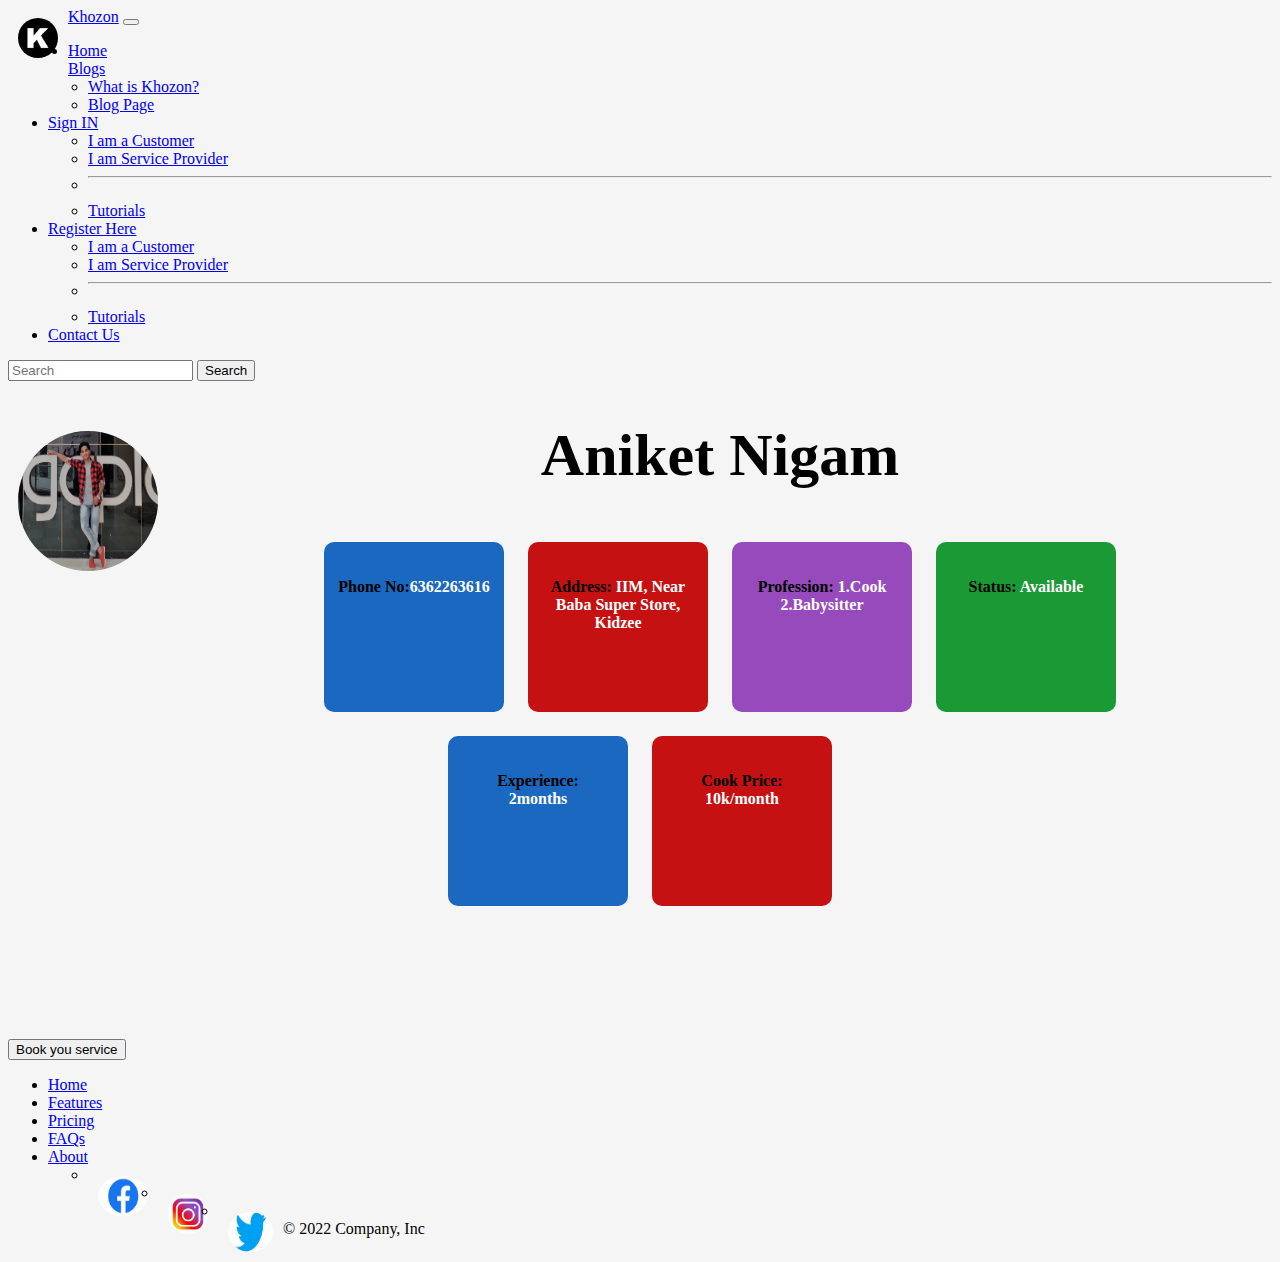
==== dashboard.html @ 0bc5cefd "dashboard prepared" ====
<!DOCTYPE html>
<html lang="en">

<head>
    <meta charset="utf-8" />
    <meta name="viewport" content="width=device-width, initial-scale=1" />
    <title>Dashboard</title>
    <link href="https://cdn.jsdelivr.net/npm/bootstrap@5.2.1/dist/css/bootstrap.min.css" rel="stylesheet"
        integrity="sha384-iYQeCzEYFbKjA/T2uDLTpkwGzCiq6soy8tYaI1GyVh/UjpbCx/TYkiZhlZB6+fzT" crossorigin="anonymous" />
    <style>
        body {
            background-color: rgb(245, 245, 246);
        }

        .image:hover {
            transform: scale(1.5);
            transition: 0.5s;
        }

        img {
            width: 140px;
            height: 140px;
            border-radius: 100%;
            padding: 10px;
            float: left;
        }

        h1 {
            font-size: 60px;
        }

        .main {
            height: 25
            vh;
            border-radius: 2px;
            display: flex;
            justify-content: center;
            flex-wrap: wrap;

        }

        .main1 {
            height: 35vh;
            border-radius: 2px;
            display: flex;
            justify-content: center;
            flex-wrap: wrap;

        }

        .item1 {
            width: 170px;
            height: 145px;
            background-color: rgb(27, 104, 192);
            margin: 12px;
            border-radius: 10px;
            color: white;
            font-weight: bolder;
            padding: 5px;
            padding-top: 20px;
            text-align: center;
            align-items: center;
        }

        .item2 {
            width: 170px;
            height: 145px;
            background-color: rgb(197, 17, 17);
            margin: 12px;
            border-radius: 10px;
            color: white;
            font-weight: bolder;
            padding: 5px;
            padding-top: 20px;
            text-align: center;
            align-items: center;
        }

        .item3 {
            width: 170px;
            height: 145px;
            background-color: rgb(150, 74, 188);
            margin: 12px;
            border-radius: 10px;
            color: white;
            font-weight: bolder;
            padding: 5px;
            padding-top: 20px;
            text-align: center;
            align-items: center;
        }

        .item4 {
            width: 170px;
            height: 145px;
            background-color: rgb(26, 153, 52);
            margin: 12px;
            border-radius: 10px;
            color: white;
            font-weight: bolder;
            padding: 5px;
            padding-top: 20px;
            text-align: center;
            align-items: center;
        }
        b{
            color: black;
        }
    </style>
</head>

<body>
    <script src="https://cdn.jsdelivr.net/npm/bootstrap@5.2.1/dist/js/bootstrap.bundle.min.js"
        integrity="sha384-u1OknCvxWvY5kfmNBILK2hRnQC3Pr17a+RTT6rIHI7NnikvbZlHgTPOOmMi466C8"
        crossorigin="anonymous"></script>
    <nav class="navbar navbar-expand-lg bg-dark navbar-dark">
        <div class="container-fluid">
            <img src="img/k.png" alt="" style="width: 40px; height:40px; border-radius:100%">
            <a class="navbar-brand" href="#">Khozon</a>
            <button class="navbar-toggler" type="button" data-bs-toggle="collapse"
                data-bs-target="#navbarSupportedContent" aria-controls="navbarSupportedContent" aria-expanded="false"
                aria-label="Toggle navigation">
                <span class="navbar-toggler-icon"></span>
            </button>
            <div class="collapse navbar-collapse" id="navbarSupportedContent">
                <ul class="navbar-nav me-auto mb-2 mb-lg-0">
                    <li class="nav-item">
                        <a class="nav-link " aria-current="page" href="index.html">Home</a>
                    </li>
                    <a class="nav-link dropdown-toggle" href="#" role="button" data-bs-toggle="dropdown"
                        aria-expanded="false">
                        Blogs
                    </a>
                    <ul class="dropdown-menu ">
                        <li><a class="dropdown-item" href="https://youtu.be/FncLzsoD4IM" target="_blank"> What is
                                Khozon?</a></li>
                        <li><a class="dropdown-item active" href="blogpage.html">Blog Page</a></li>
                    </ul>
                    </li>

                    <li class="nav-item dropdown">
                        <a class="nav-link dropdown-toggle" href="#" role="button" data-bs-toggle="dropdown"
                            aria-expanded="false">
                            Sign IN
                        </a>
                        <ul class="dropdown-menu">
                            <li><a class="dropdown-item" href="signin.html" target="_blank">I am a Customer</a></li>
                            <li><a class="dropdown-item" href="signinserviceprovider.html">I am Service Provider</a>
                            </li>
                            <li>
                                <hr class="dropdown-divider" />
                            </li>
                            <li>
                                <a class="dropdown-item" href="#">Tutorials</a>
                            </li>
                        </ul>
                    </li>

                    <li class="nav-item dropdown">
                        <a class="nav-link dropdown-toggle" href="#" role="button" data-bs-toggle="dropdown"
                            aria-expanded="false">
                            Register Here
                        </a>
                        <ul class="dropdown-menu">
                            <li><a class="dropdown-item" href="registercustomer.html" target="_blank">I am a
                                    Customer</a></li>
                            <li><a class="dropdown-item " href="registerserviceprovider.html">I am Service Provider</a>
                            </li>
                            <li>
                                <hr class="dropdown-divider" />
                            </li>
                            <li>
                                <a class="dropdown-item " href="#">Tutorials</a>
                            </li>
                        </ul>
                    </li>

                    <li class="nav-item ">
                        <a class="nav-link " aria-current="page" href="contact.html">Contact Us</a>
                    </li>

                </ul>


                <form class="d-flex" role="search">
                    <input class="form-control me-2" type="search" placeholder="Search" aria-label="Search" />
                    <button class="btn btn-outline-success" type="submit">
                        Search
                    </button>

                </form>
            </div>
        </div>
    </nav>
    <!-- nav bar end -->
    <div class="container my-3" style="text-align: center;">
        <img src="img/aniket.jpg" alt="">
        <h1>Aniket Nigam</h1>
    </div>


    <div class="container main my-5">
        <div class="item1 item">
            <p><b>Phone No:</b>6362263616</p>
            <br>
        </div>
        <div class="item2 item">
            <p><b>Address:</b> IIM, Near Baba Super Store, Kidzee</p>
        </div>

        <div class="item3 item">
            <p>
                <b>Profession:</b>
                
                1.Cook
                2.Babysitter
            </p>
        </div>
        <div class="item4 item">
            <p> <b>Status:</b> Available</p>
        </div>
    </div>


    
    <div class="container main1 my-5">
       
        <div class="item1 item">
            <p>   <b>Experience:</b><br> 2months</p>
            <br>
        </div>
        <div class="item2 item">
            <p> <b>Cook Price: </b> <br> 10k/month</p>
        </div>

    </div>

    <div class="d-grid gap-2 col-6 mx-auto">
        <button class="btn btn-primary" type="button">Book you service</button>
      </div>

      <div class=" text-dark">
        <footer class=" py-3 my-4">
          <ul class="nav justify-content-center border-bottom pb-3 mb-3">
            <li class="nav-item"><a href="#" class="nav-link px-2 text-muted">Home</a></li>
            <li class="nav-item"><a href="#" class="nav-link px-2 text-muted">Features</a></li>
            <li class="nav-item"><a href="#" class="nav-link px-2 text-muted">Pricing</a></li>
            <li class="nav-item"><a href="#" class="nav-link px-2 text-muted">FAQs</a></li>
            <li class="nav-item"><a href="#" class="nav-link px-2 text-muted">About</a></li>
            <ul class="nav col-md-4 justify-content-end list-unstyled d-flex">
                <li class="ms-3"><a class="text-muted" href="#"><img src="img/facebook.jfif" alt=""  style="width: 50px; height:40px; border-radius:100%" class="image"></a></li>
                <li class="ms-3"><a class="text-muted " href="https://instagram.com/khoz.on?igshid=YmMyMTA2M2Y="><img src="img/insta.jfif" alt=""  style="width: 40px; height:40px; border-radius:100%" class="image"></a></li>
                <li class="ms-3"><a class="text-muted" href="#"><img src="img/twitter.jfif" alt=""  style="width: 45px; height:40px; border-radius:100%"class="image"></a></li>
              </ul>
            <div class="container">© 2022 Company, Inc</div>
          </ul>
    
        </footer>
      </div>
    </div>



</html>
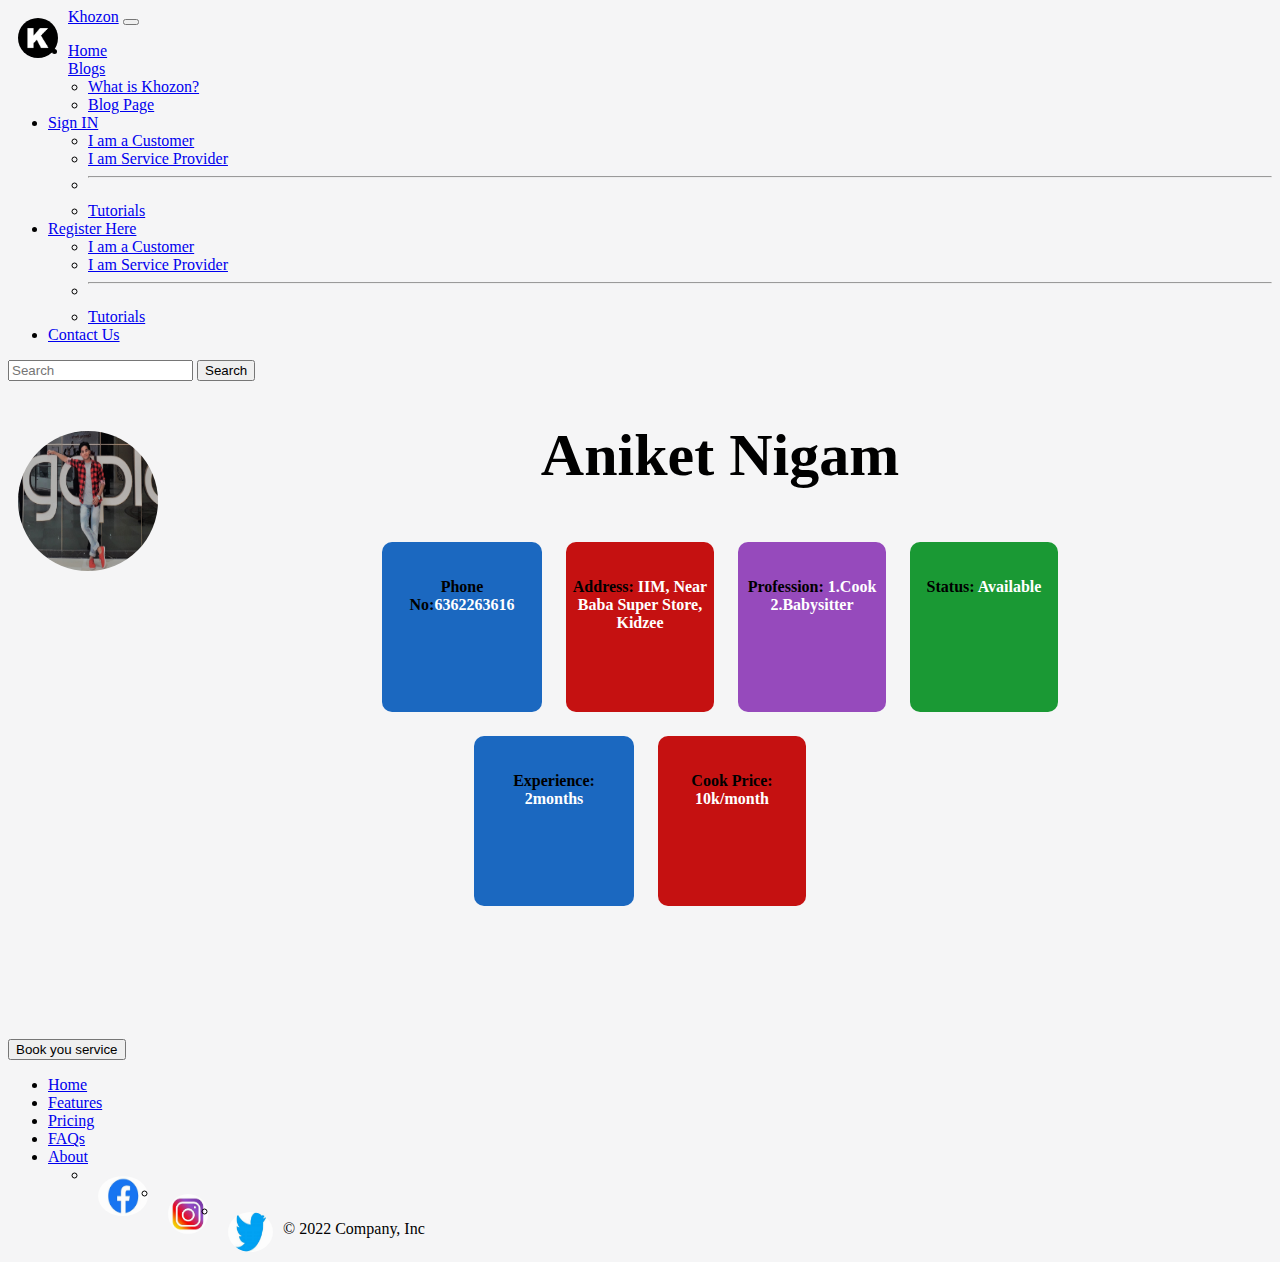
==== commit a3c510ea: "dashboard midified" ====
--- a/dashboard.html
+++ b/dashboard.html
@@ -7,106 +7,7 @@
     <title>Dashboard</title>
     <link href="https://cdn.jsdelivr.net/npm/bootstrap@5.2.1/dist/css/bootstrap.min.css" rel="stylesheet"
         integrity="sha384-iYQeCzEYFbKjA/T2uDLTpkwGzCiq6soy8tYaI1GyVh/UjpbCx/TYkiZhlZB6+fzT" crossorigin="anonymous" />
-    <style>
-        body {
-            background-color: rgb(245, 245, 246);
-        }
-
-        .image:hover {
-            transform: scale(1.5);
-            transition: 0.5s;
-        }
-
-        img {
-            width: 140px;
-            height: 140px;
-            border-radius: 100%;
-            padding: 10px;
-            float: left;
-        }
-
-        h1 {
-            font-size: 60px;
-        }
-
-        .main {
-            height: 25
-            vh;
-            border-radius: 2px;
-            display: flex;
-            justify-content: center;
-            flex-wrap: wrap;
-
-        }
-
-        .main1 {
-            height: 35vh;
-            border-radius: 2px;
-            display: flex;
-            justify-content: center;
-            flex-wrap: wrap;
-
-        }
-
-        .item1 {
-            width: 170px;
-            height: 145px;
-            background-color: rgb(27, 104, 192);
-            margin: 12px;
-            border-radius: 10px;
-            color: white;
-            font-weight: bolder;
-            padding: 5px;
-            padding-top: 20px;
-            text-align: center;
-            align-items: center;
-        }
-
-        .item2 {
-            width: 170px;
-            height: 145px;
-            background-color: rgb(197, 17, 17);
-            margin: 12px;
-            border-radius: 10px;
-            color: white;
-            font-weight: bolder;
-            padding: 5px;
-            padding-top: 20px;
-            text-align: center;
-            align-items: center;
-        }
-
-        .item3 {
-            width: 170px;
-            height: 145px;
-            background-color: rgb(150, 74, 188);
-            margin: 12px;
-            border-radius: 10px;
-            color: white;
-            font-weight: bolder;
-            padding: 5px;
-            padding-top: 20px;
-            text-align: center;
-            align-items: center;
-        }
-
-        .item4 {
-            width: 170px;
-            height: 145px;
-            background-color: rgb(26, 153, 52);
-            margin: 12px;
-            border-radius: 10px;
-            color: white;
-            font-weight: bolder;
-            padding: 5px;
-            padding-top: 20px;
-            text-align: center;
-            align-items: center;
-        }
-        b{
-            color: black;
-        }
-    </style>
+        <link rel="stylesheet" href="dashboard.css">
 </head>
 
 <body>
@@ -193,51 +94,53 @@
         </div>
     </nav>
     <!-- nav bar end -->
-    <div class="container my-3" style="text-align: center;">
-        <img src="img/aniket.jpg" alt="">
-        <h1>Aniket Nigam</h1>
+    <div class="container">
+        <div class="container my-3" style="text-align: center;">
+            <img src="img/aniket.jpg" alt="">
+            <h1>Aniket Nigam</h1>
+        </div>
+    
+    
+        <div class="container main my-5">
+            <div class="item1 item">
+                <p><b>Phone No:</b>6362263616</p>
+                <br>
+            </div>
+            <div class="item2 item">
+                <p><b>Address:</b> IIM, Near Baba Super Store, Kidzee</p>
+            </div>
+    
+            <div class="item3 item">
+                <p>
+                    <b>Profession:</b>
+                    
+                    1.Cook
+                    2.Babysitter
+                </p>
+            </div>
+            <div class="item4 item">
+                <p> <b>Status:</b> Available</p>
+            </div>
+        </div>
+    
+    
+        
+        <div class="container main1 my-5">
+           
+            <div class="item1 item">
+                <p>   <b>Experience:</b><br> 2months</p>
+                <br>
+            </div>
+            <div class="item2 item">
+                <p> <b>Cook Price: </b> <br> 10k/month</p>
+            </div>
+    
+        </div>
+    
+        <div class="d-grid gap-2 col-6 mx-auto">
+            <button class="btn btn-primary" type="button">Book you service</button>
+          </div>
     </div>
-
-
-    <div class="container main my-5">
-        <div class="item1 item">
-            <p><b>Phone No:</b>6362263616</p>
-            <br>
-        </div>
-        <div class="item2 item">
-            <p><b>Address:</b> IIM, Near Baba Super Store, Kidzee</p>
-        </div>
-
-        <div class="item3 item">
-            <p>
-                <b>Profession:</b>
-                
-                1.Cook
-                2.Babysitter
-            </p>
-        </div>
-        <div class="item4 item">
-            <p> <b>Status:</b> Available</p>
-        </div>
-    </div>
-
-
-    
-    <div class="container main1 my-5">
-       
-        <div class="item1 item">
-            <p>   <b>Experience:</b><br> 2months</p>
-            <br>
-        </div>
-        <div class="item2 item">
-            <p> <b>Cook Price: </b> <br> 10k/month</p>
-        </div>
-
-    </div>
-
-    <div class="d-grid gap-2 col-6 mx-auto">
-        <button class="btn btn-primary" type="button">Book you service</button>
-      </div>
 
       <div class=" text-dark">
         <footer class=" py-3 my-4">
--- a/dashboard.css
+++ b/dashboard.css
@@ -0,0 +1,98 @@
+body {
+    background-color: rgb(245, 245, 246);
+}
+
+.image:hover {
+    transform: scale(1.5);
+    transition: 0.5s;
+}
+
+img {
+    width: 140px;
+    height: 140px;
+    border-radius: 100%;
+    padding: 10px;
+    float: left;
+}
+
+h1 {
+    font-size: 60px;
+}
+
+.main {
+    height: 25
+    vh;
+    border-radius: 2px;
+    display: flex;
+    justify-content: center;
+    flex-wrap: wrap;
+
+}
+
+.main1 {
+    height: 35vh;
+    border-radius: 2px;
+    display: flex;
+    justify-content: center;
+    flex-wrap: wrap;
+
+}
+
+.item1 {
+    width: 150px;
+    height: 145px;
+    background-color: rgb(27, 104, 192);
+    margin: 12px;
+    border-radius: 10px;
+    color: white;
+    font-weight: bolder;
+    padding: 5px;
+    padding-top: 20px;
+    text-align: center;
+    align-items: center;
+}
+
+.item2 {
+    width: 138px;
+    height: 145px;
+    background-color: rgb(197, 17, 17);
+    margin: 12px;
+    border-radius: 10px;
+    color: white;
+    font-weight: bolder;
+    padding: 5px;
+    padding-top: 20px;
+    text-align: center;
+    align-items: center;
+}
+
+.item3 {
+    width: 138px;
+    height: 145px;
+    background-color: rgb(150, 74, 188);
+    margin: 12px;
+    border-radius: 10px;
+    color: white;
+    font-weight: bolder;
+    padding: 5px;
+    padding-top: 20px;
+    text-align: center;
+    align-items: center;
+}
+
+.item4 {
+    width: 138px;
+    height: 145px;
+    background-color: rgb(26, 153, 52);
+    margin: 12px;
+    border-radius: 10px;
+    color: white;
+    font-weight: bolder;
+    padding: 5px;
+    padding-top: 20px;
+    text-align: center;
+    align-items: center;
+}
+b{
+    color: black;
+}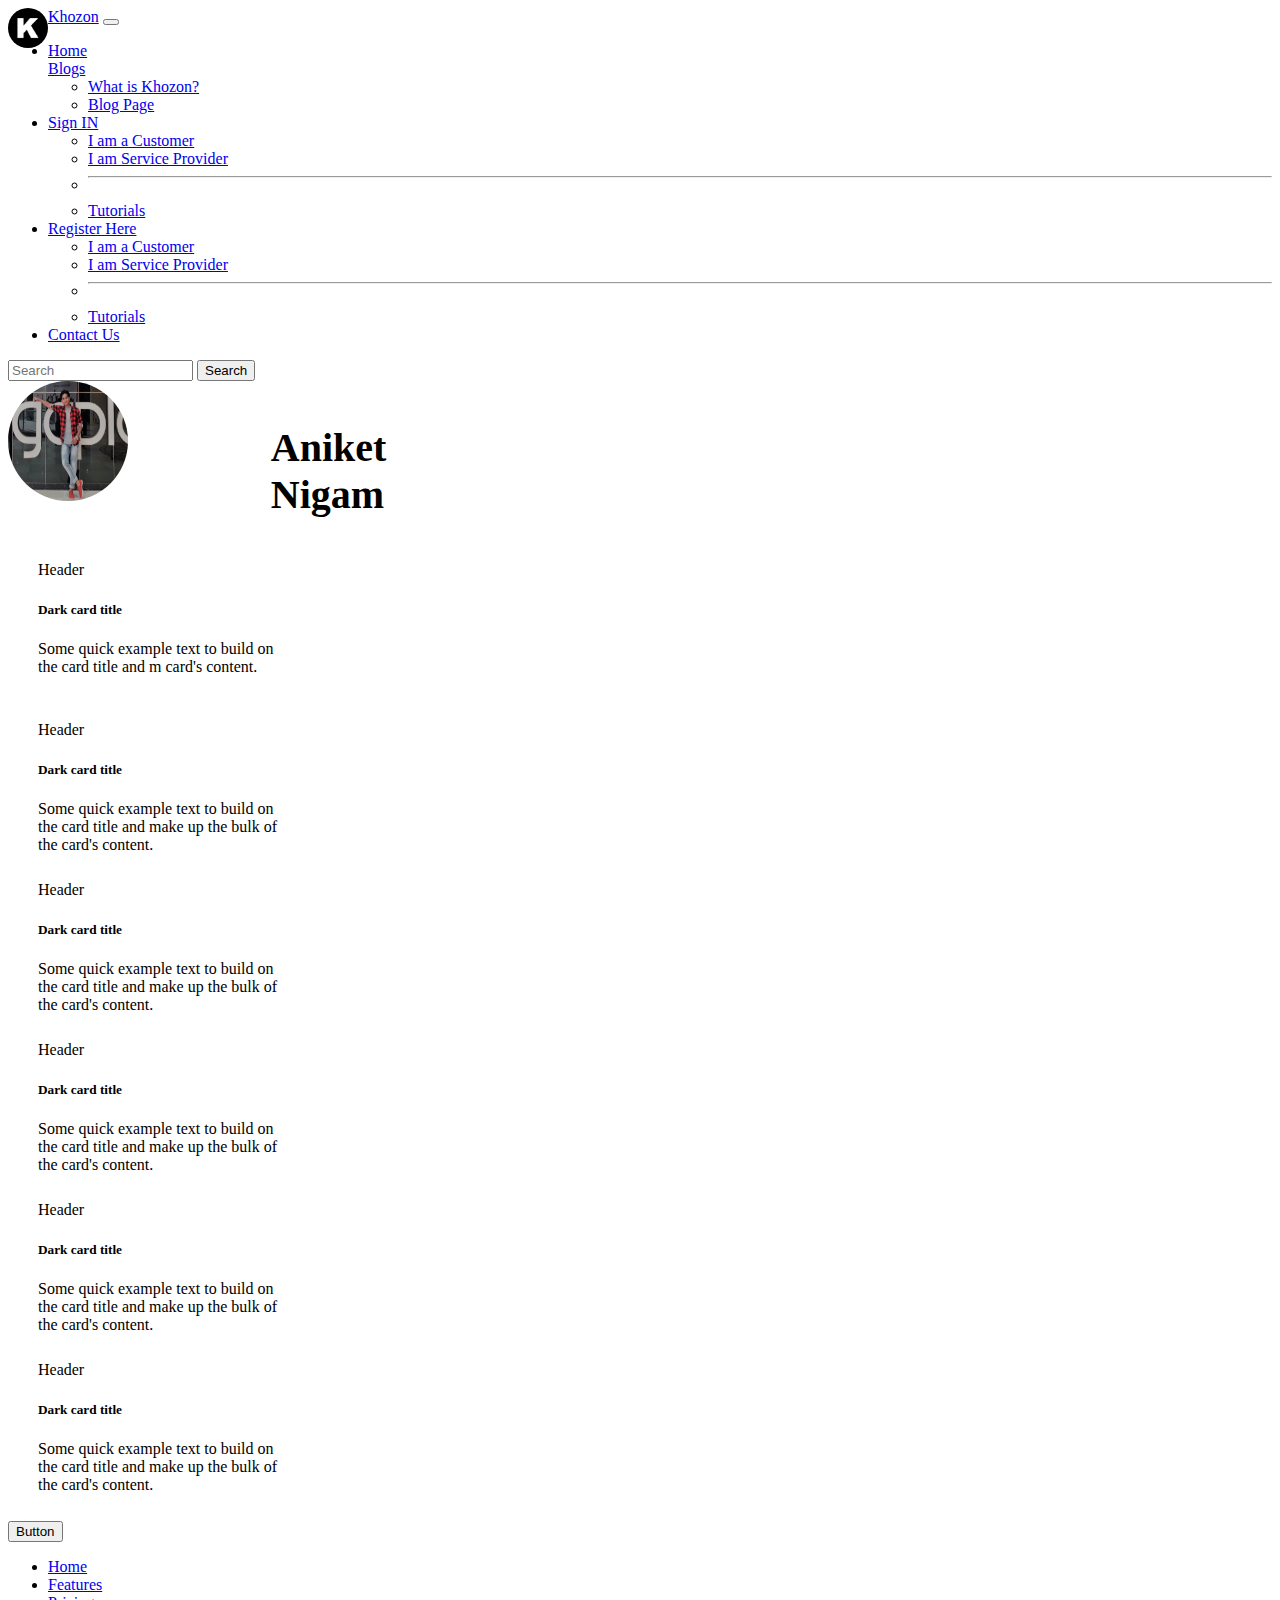
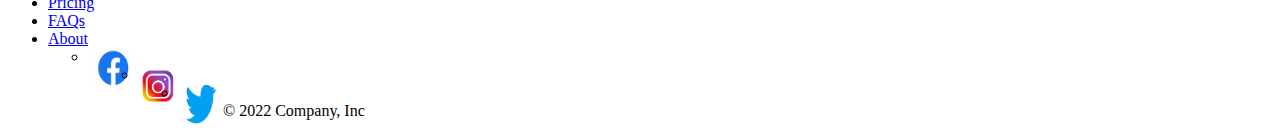
==== commit df4720a9: "dashboard updated" ====
--- a/dashboard.html
+++ b/dashboard.html
@@ -7,7 +7,7 @@
     <title>Dashboard</title>
     <link href="https://cdn.jsdelivr.net/npm/bootstrap@5.2.1/dist/css/bootstrap.min.css" rel="stylesheet"
         integrity="sha384-iYQeCzEYFbKjA/T2uDLTpkwGzCiq6soy8tYaI1GyVh/UjpbCx/TYkiZhlZB6+fzT" crossorigin="anonymous" />
-        <link rel="stylesheet" href="dashboard.css">
+    <link rel="stylesheet" href="dashboard.css">
 </head>
 
 <body>
@@ -94,73 +94,129 @@
         </div>
     </nav>
     <!-- nav bar end -->
-    <div class="container">
-        <div class="container my-3" style="text-align: center;">
-            <img src="img/aniket.jpg" alt="">
-            <h1>Aniket Nigam</h1>
+
+
+    <div class="container my-4 " style="text-align:centre;">
+        <div class="parent">
+            <div class="child">
+                <img src="img/aniket.jpg">
+            </div>
+            <div class="child">
+                <h2>Aniket Nigam</h2>
+            </div>
         </div>
-    
-    
-        <div class="container main my-5">
-            <div class="item1 item">
-                <p><b>Phone No:</b>6362263616</p>
-                <br>
-            </div>
-            <div class="item2 item">
-                <p><b>Address:</b> IIM, Near Baba Super Store, Kidzee</p>
-            </div>
-    
-            <div class="item3 item">
-                <p>
-                    <b>Profession:</b>
-                    
-                    1.Cook
-                    2.Babysitter
-                </p>
-            </div>
-            <div class="item4 item">
-                <p> <b>Status:</b> Available</p>
+
+
+        <div class="container dash">
+
+            <div class="row my-4">
+                <div class="card border-dark mb-3  col  mx-4"
+                    style="max-width: 15rem; min-width: 14rem;  min-height: 10rem; max-height: 20rem;">
+                    <div class="card-header">Header</div>
+                    <div class="card-body text-dark">
+                        <h5 class="card-title">Dark card title</h5>
+                        <p class="card-text">Some quick example text to build on the card title and m
+                            card's content.</p>
+                    </div>
+                </div>
+
+                <div class="card border-dark mb-3 col mx-4"
+                    style="max-width: 15rem; min-width: 14rem;  min-height: 10rem; max-height: 20rem;">
+                    <div class="card-header">Header</div>
+                    <div class="card-body text-dark">
+                        <h5 class="card-title">Dark card title</h5>
+                        <p class="card-text">Some quick example text to build on the card title and make up the bulk of
+                            the
+                            card's content.</p>
+                    </div>
+                </div>
+
+                <div class="card border-dark mb-3 col mx-4   "
+                    style="max-width: 15rem; min-width: 14rem; min-height: 10rem; max-height: 20rem;">
+                    <div class="card-header">Header</div>
+                    <div class="card-body text-dark">
+                        <h5 class="card-title">Dark card title</h5>
+                        <p class="card-text">Some quick example text to build on the card title and make up the bulk of
+                            the
+                            card's content.</p>
+                    </div>
+                </div>
+            </div>
+
+            <div class="row">
+                <div class="card border-dark mb-3  col  mx-4"
+                    style="max-width: 15rem; min-width: 14rem;  min-height: 10rem; max-height: 20rem;">
+                    <div class="card-header">Header</div>
+                    <div class="card-body text-dark">
+                        <h5 class="card-title">Dark card title</h5>
+                        <p class="card-text">Some quick example text to build on the card title and make up the bulk of
+                            the
+                            card's content.</p>
+                    </div>
+                </div>
+
+                <div class="card border-dark mb-3 col mx-4"
+                    style="max-width: 15rem; min-width: 14rem; min-height: 10rem; max-height: 20rem;">
+                    <div class="card-header">Header</div>
+                    <div class="card-body text-dark">
+                        <h5 class="card-title">Dark card title</h5>
+                        <p class="card-text">Some quick example text to build on the card title and make up the bulk of
+                            the
+                            card's content.</p>
+                    </div>
+                </div>
+
+                <div class="card border-dark mb-3 col mx-4   "
+                    style="max-width: 15rem; min-width: 14rem; min-height: 10rem; max-height: 20rem;">
+                    <div class="card-header">Header</div>
+                    <div class="card-body text-dark">
+                        <h5 class="card-title">Dark card title</h5>
+                        <p class="card-text">Some quick example text to build on the card title and make up the bulk of
+                            the
+                            card's content.</p>
+                    </div>
+                </div>
+
+              
             </div>
         </div>
-    
-    
-        
-        <div class="container main1 my-5">
-           
-            <div class="item1 item">
-                <p>   <b>Experience:</b><br> 2months</p>
-                <br>
-            </div>
-            <div class="item2 item">
-                <p> <b>Cook Price: </b> <br> 10k/month</p>
-            </div>
-    
-        </div>
-    
-        <div class="d-grid gap-2 col-6 mx-auto">
-            <button class="btn btn-primary" type="button">Book you service</button>
-          </div>
     </div>
 
-      <div class=" text-dark">
+      <div class="container">  <div class="d-grid gap-2 col-6 mx-auto">
+        <button class="btn btn-primary" type="button">Button</button>
+    </div></div>
+
+
+
+
+
+
+
+
+
+    <div class=" text-dark">
         <footer class=" py-3 my-4">
-          <ul class="nav justify-content-center border-bottom pb-3 mb-3">
-            <li class="nav-item"><a href="#" class="nav-link px-2 text-muted">Home</a></li>
-            <li class="nav-item"><a href="#" class="nav-link px-2 text-muted">Features</a></li>
-            <li class="nav-item"><a href="#" class="nav-link px-2 text-muted">Pricing</a></li>
-            <li class="nav-item"><a href="#" class="nav-link px-2 text-muted">FAQs</a></li>
-            <li class="nav-item"><a href="#" class="nav-link px-2 text-muted">About</a></li>
-            <ul class="nav col-md-4 justify-content-end list-unstyled d-flex">
-                <li class="ms-3"><a class="text-muted" href="#"><img src="img/facebook.jfif" alt=""  style="width: 50px; height:40px; border-radius:100%" class="image"></a></li>
-                <li class="ms-3"><a class="text-muted " href="https://instagram.com/khoz.on?igshid=YmMyMTA2M2Y="><img src="img/insta.jfif" alt=""  style="width: 40px; height:40px; border-radius:100%" class="image"></a></li>
-                <li class="ms-3"><a class="text-muted" href="#"><img src="img/twitter.jfif" alt=""  style="width: 45px; height:40px; border-radius:100%"class="image"></a></li>
-              </ul>
-            <div class="container">© 2022 Company, Inc</div>
-          </ul>
-    
+            <ul class="nav justify-content-center border-bottom pb-3 mb-3">
+                <li class="nav-item"><a href="#" class="nav-link px-2 text-muted">Home</a></li>
+                <li class="nav-item"><a href="#" class="nav-link px-2 text-muted">Features</a></li>
+                <li class="nav-item"><a href="#" class="nav-link px-2 text-muted">Pricing</a></li>
+                <li class="nav-item"><a href="#" class="nav-link px-2 text-muted">FAQs</a></li>
+                <li class="nav-item"><a href="#" class="nav-link px-2 text-muted">About</a></li>
+                <ul class="nav col-md-4 justify-content-end list-unstyled d-flex">
+                    <li class="ms-3"><a class="text-muted" href="#"><img src="img/facebook.jfif" alt=""
+                                style="width: 50px; height:40px; border-radius:100%" class="image"></a></li>
+                    <li class="ms-3"><a class="text-muted "
+                            href="https://instagram.com/khoz.on?igshid=YmMyMTA2M2Y="><img src="img/insta.jfif" alt=""
+                                style="width: 40px; height:40px; border-radius:100%" class="image"></a></li>
+                    <li class="ms-3"><a class="text-muted" href="#"><img src="img/twitter.jfif" alt=""
+                                style="width: 45px; height:40px; border-radius:100%" class="image"></a></li>
+                </ul>
+                <div class="container">© 2022 Company, Inc</div>
+            </ul>
+
         </footer>
-      </div>
     </div>
+    </div>
 
 
 
--- a/dashboard.css
+++ b/dashboard.css
@@ -1,98 +1,25 @@
-body {
-    background-color: rgb(245, 245, 246);
-}
-
-.image:hover {
-    transform: scale(1.5);
-    transition: 0.5s;
-}
-
-img {
-    width: 140px;
-    height: 140px;
+img{
+    height: 120px;
+    width: 120px;
     border-radius: 100%;
-    padding: 10px;
     float: left;
 }
 
-h1 {
-    font-size: 60px;
+.parent{
+    display: flex;
+    flex-direction: row;
+    flex-wrap: wrap;
+}
+.child{
+    flex-basis: 20%;
+    box-sizing: border-box;
+
+}
+h2{
+    font-size: 40px;
+    padding: 10px;
+}
+.dash{
+     padding-left: 30px;
 }
 
-.main {
-    height: 25
-    vh;
-    border-radius: 2px;
-    display: flex;
-    justify-content: center;
-    flex-wrap: wrap;
-
-}
-
-.main1 {
-    height: 35vh;
-    border-radius: 2px;
-    display: flex;
-    justify-content: center;
-    flex-wrap: wrap;
-
-}
-
-.item1 {
-    width: 150px;
-    height: 145px;
-    background-color: rgb(27, 104, 192);
-    margin: 12px;
-    border-radius: 10px;
-    color: white;
-    font-weight: bolder;
-    padding: 5px;
-    padding-top: 20px;
-    text-align: center;
-    align-items: center;
-}
-
-.item2 {
-    width: 138px;
-    height: 145px;
-    background-color: rgb(197, 17, 17);
-    margin: 12px;
-    border-radius: 10px;
-    color: white;
-    font-weight: bolder;
-    padding: 5px;
-    padding-top: 20px;
-    text-align: center;
-    align-items: center;
-}
-
-.item3 {
-    width: 138px;
-    height: 145px;
-    background-color: rgb(150, 74, 188);
-    margin: 12px;
-    border-radius: 10px;
-    color: white;
-    font-weight: bolder;
-    padding: 5px;
-    padding-top: 20px;
-    text-align: center;
-    align-items: center;
-}
-
-.item4 {
-    width: 138px;
-    height: 145px;
-    background-color: rgb(26, 153, 52);
-    margin: 12px;
-    border-radius: 10px;
-    color: white;
-    font-weight: bolder;
-    padding: 5px;
-    padding-top: 20px;
-    text-align: center;
-    align-items: center;
-}
-b{
-    color: black;
-}